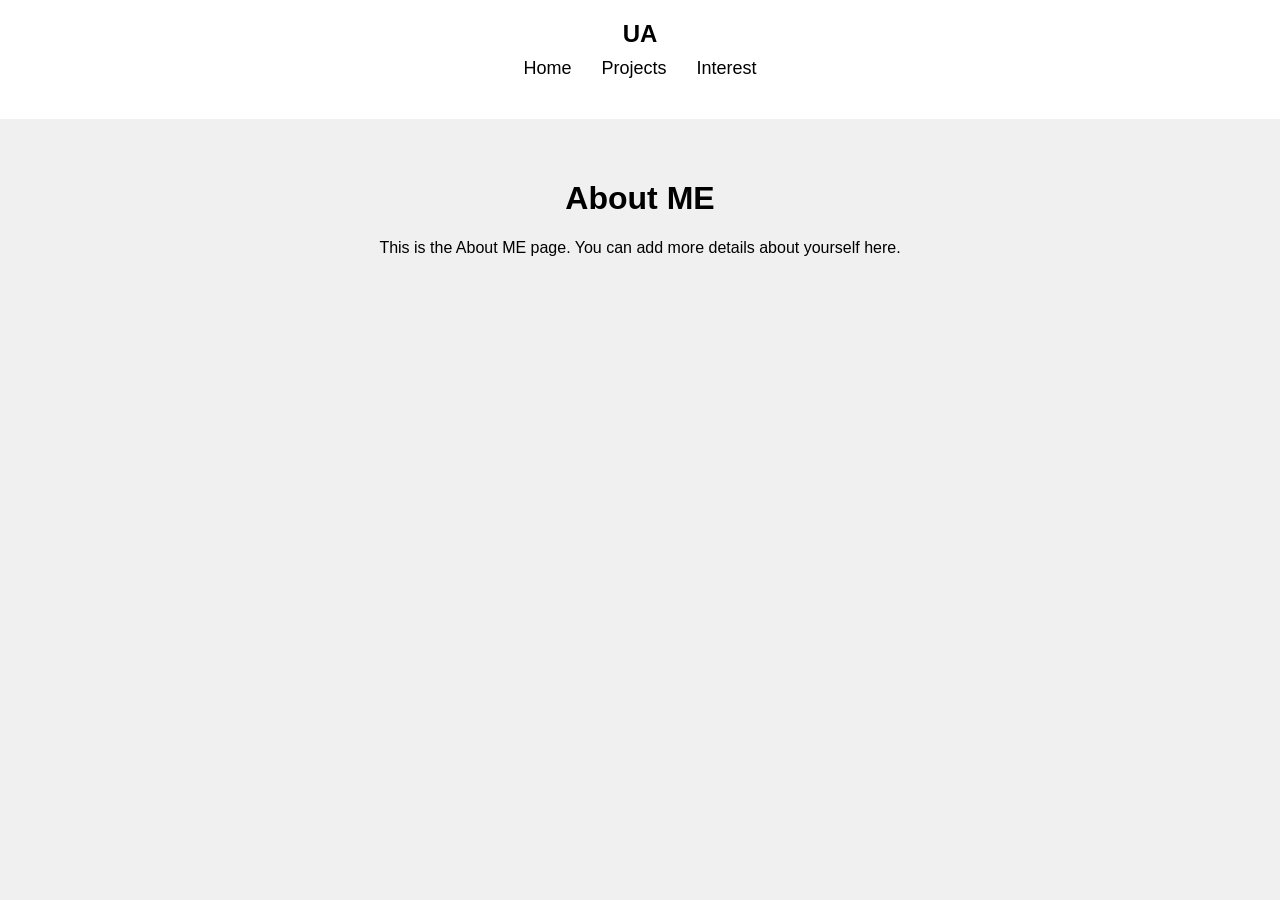
==== about.html @ beec3bf9 "Create about.html" ====
<!DOCTYPE html>
<html lang="en">
<head>
    <meta charset="UTF-8">
    <meta name="viewport" content="width=device-width, initial-scale=1.0">
    <title>About ME</title>
    <style>
        body, html {
            margin: 0;
            padding: 0;
            font-family: Arial, sans-serif;
            height: 100%;
            background-color: #f0f0f0;
        }
        .header {
            text-align: center;
            background-color: #fff;
            padding: 20px 0;
        }
        .header .logo {
            font-size: 24px;
            font-weight: bold;
            color: #000;
            margin-bottom: 10px;
        }
        .nav {
            display: flex;
            justify-content: center;
            margin-bottom: 20px;
        }
        .nav a {
            text-decoration: none;
            color: #000;
            margin: 0 15px;
            font-size: 18px;
        }
        .content {
            padding: 40px;
            text-align: center;
        }
    </style>
</head>
<body>

    <div class="header">
        <div class="logo">UA</div>
        <div class="nav">
            <a href="index.html">Home</a>
            <a href="projects.html">Projects</a>
            <a href="interest.html">Interest</a>
        </div>
    </div>

    <div class="content">
        <h1>About ME</h1>
        <p>This is the About ME page. You can add more details about yourself here.</p>
    </div>

</body>
</html>
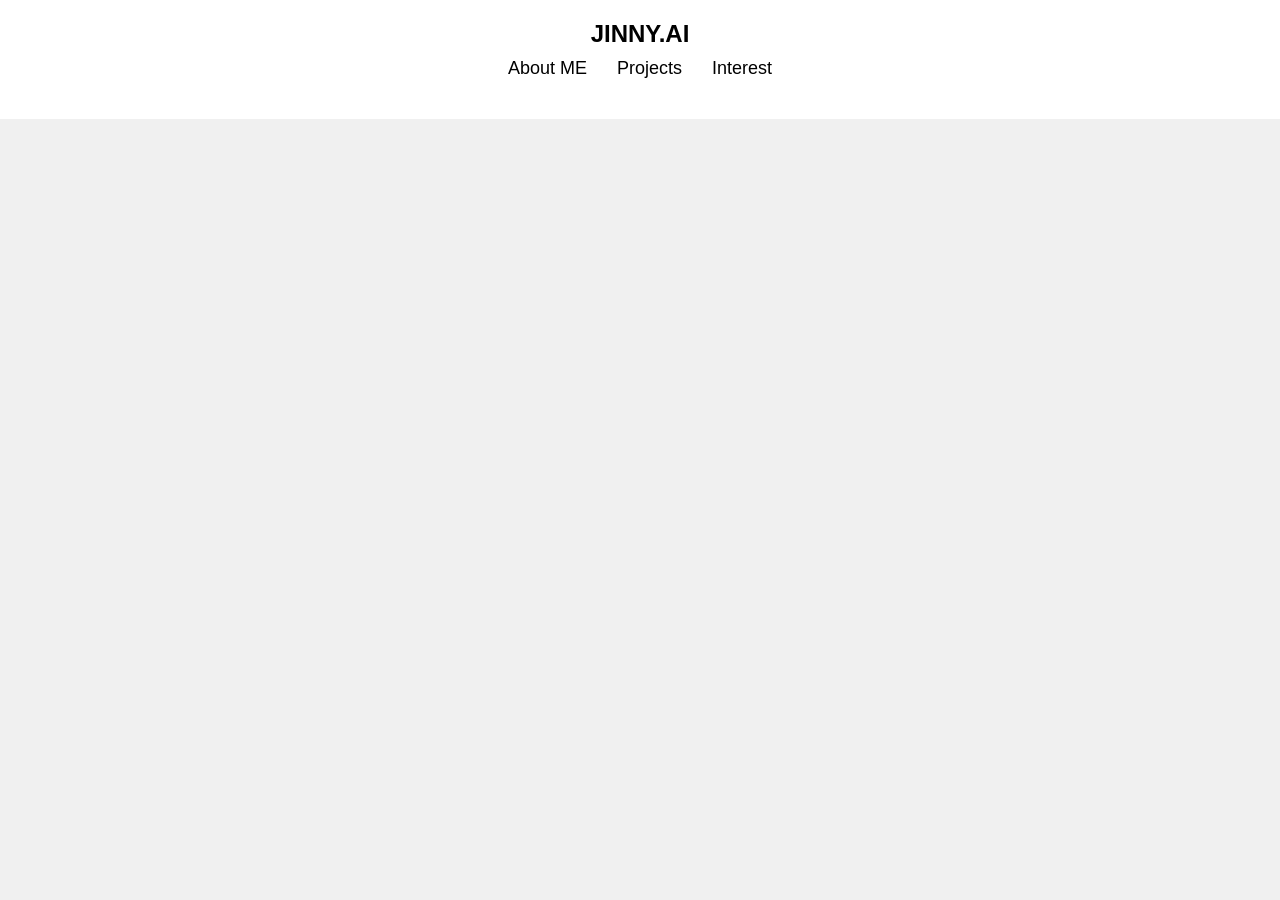
==== commit 4f2eca6b: "Update about.html" ====
--- a/about.html
+++ b/about.html
@@ -3,7 +3,7 @@
 <head>
     <meta charset="UTF-8">
     <meta name="viewport" content="width=device-width, initial-scale=1.0">
-    <title>About ME</title>
+    <title>My Portfolio</title>
     <style>
         body, html {
             margin: 0;
@@ -23,6 +23,10 @@
             color: #000;
             margin-bottom: 10px;
         }
+        .header .logo a {
+            text-decoration: none;
+            color: inherit;
+        }
         .nav {
             display: flex;
             justify-content: center;
@@ -34,26 +38,32 @@
             margin: 0 15px;
             font-size: 18px;
         }
-        .content {
-            padding: 40px;
-            text-align: center;
+        .banner {
+            background-image: url('banner.jpg'); /* Replace with your image */
+            background-size: cover;
+            background-position: center;
+            height: 60vh;
+            position: relative;
+        }
+        .banner img {
+            width: 100%;
+            height: auto;
         }
     </style>
 </head>
 <body>
 
     <div class="header">
-        <div class="logo">UA</div>
+        <div class="logo"><a href="index.html">JINNY.AI</a></div>
         <div class="nav">
-            <a href="index.html">Home</a>
+            <a href="about.html">About ME</a>
             <a href="projects.html">Projects</a>
             <a href="interest.html">Interest</a>
         </div>
     </div>
 
-    <div class="content">
-        <h1>About ME</h1>
-        <p>This is the About ME page. You can add more details about yourself here.</p>
+    <div class="banner">
+        <!-- Add your image here -->
     </div>
 
 </body>
